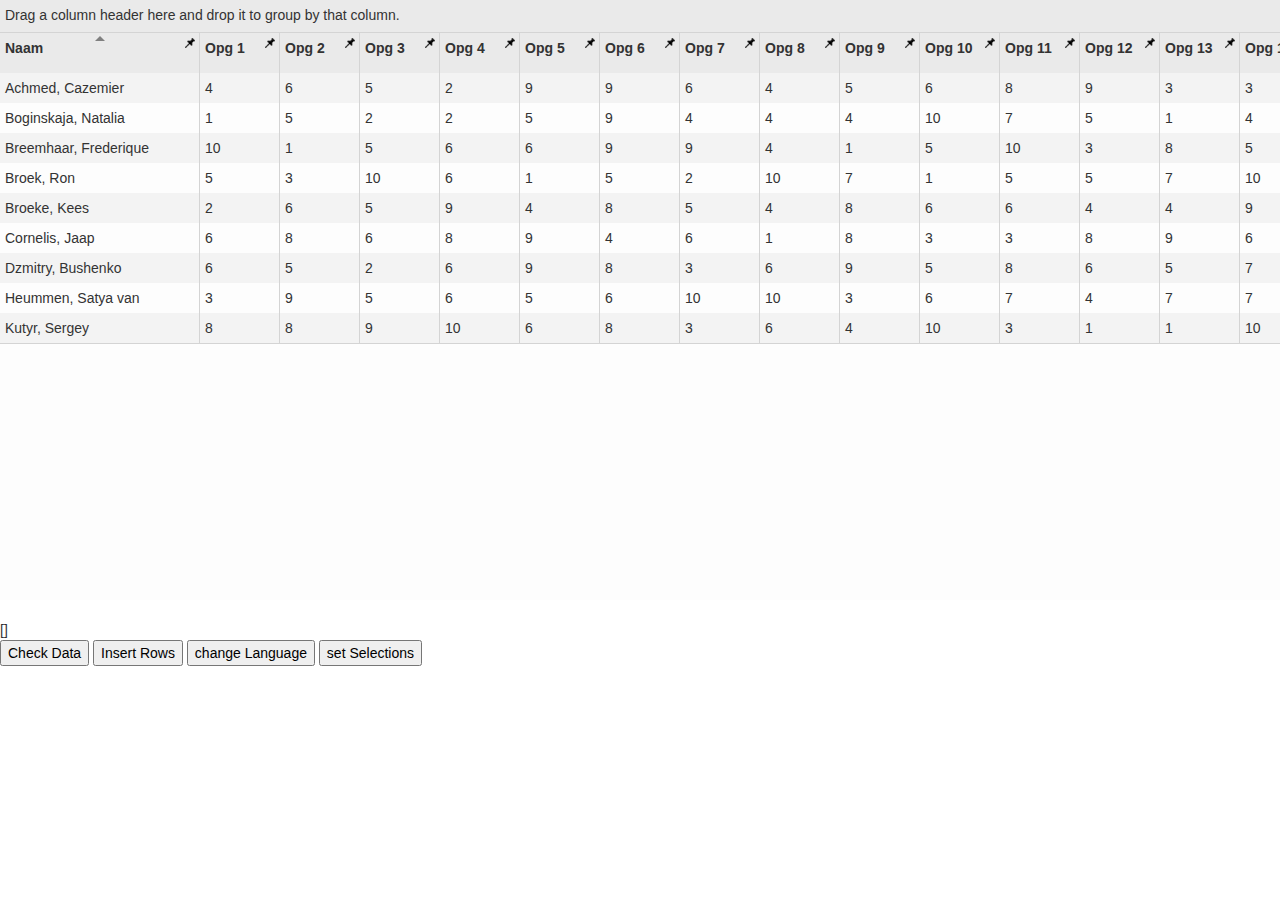
==== src/index.html @ a425b18a "initial commit" ====
<!DOCTYPE html>
<html>
<head>
    <meta charset="utf-8" />
    <title>ng-grid workbench</title>
    <link rel="stylesheet" type="text/css" href="css/lib/bootstrap.css" />
    <link rel="stylesheet" type="text/css" href="css/lib/ng-grid.css" />
    <script type="text/javascript" src="js/lib/jquery-1.9.1.js"></script>
    <script type="text/javascript" src="js/lib/jquery-ui-1.9.1.custom.min.js"></script>
    <script type="text/javascript" src="js/lib/angular.js"></script>
    <script type="text/javascript" src="js/lib/bootstrap.js"></script>
    <script type="text/javascript" src="js/lib/ng-grid.js"></script>
    <script type="text/javascript" src="js/main.js"></script>
    <script>
        angular.module('myApp',['ngGrid']);
    </script>
    <style type="text/css">
        .ngRow.selected {
          color: #ffffff;
          font-weight: bold;
          background-color: #76b617;
          background-image: -webkit-linear-gradient(top, #76b617, #638911);
          background-image: -moz-linear-gradient(top, #76b617, #638911);
          background-image: -o-linear-gradient(top, #76b617, #638911);
          background-image: -ms-linear-gradient(top, #76b617, #638911);
          background-image: linear-gradient(top, #76b617, #638911);
          -webkit-border-radius: 4px 4px 4px 4px;
          -moz-border-radius: 4px 4px 4px 4px;
          border-radius: 4px 4px 4px 4px;
        }
    </style>
</head>
    <body ng-app="myApp" ng-controller="userController" >
        <div id="parent">
            <div style="width: 1600px; height: 600px;" class="table"  ng-grid="gridOptions">
            </div>    
        </div>
        <div>{{mySelections | json}}</div>
        <button ng-click="checkData()">Check Data</button>
        <button ng-click="Add()">Insert Rows</button>
        <button ng-click="changeLang()">change Language</button>
        <button ng-click="setSelection()">set Selections</button>
    </body>
</html>
---- src/css/lib/ng-grid.css ----
.ngGrid {
  background-color: #fdfdfd;
}
.ngGrid input[type="checkbox"] {
  margin: 0;
  padding: 0;
}
.ngGrid input {
  vertical-align: top;
}
.ngGrid.unselectable {
  -moz-user-select: none;
  -khtml-user-select: none;
  -webkit-user-select: none;
  -o-user-select: none;
  user-select: none;
}
.ngViewport {
  overflow: auto;
  min-height: 20px;
}
.ngViewport:focus {
  outline: none;
}
.ngCanvas {
  position: relative;
}
.ngVerticalBar {
  position: absolute;
  right: 0;
  width: 0;
}
.ngVerticalBarVisible {
  width: 1px;
  background-color: #d4d4d4;
}
.ngHeaderContainer {
  position: relative;
  overflow: hidden;
  font-weight: bold;
  background-color: inherit;
}
.ngHeaderCell {
  position: absolute;
  top: 0;
  bottom: 0;
  background-color: inherit;
}
.ngHeaderCell.pinned {
  z-index: 1;
}
.ngHeaderSortColumn {
  position: absolute;
  overflow: hidden;
}
.ngTopPanel {
  position: relative;
  z-index: 1;
  background-color: #eaeaea;
  border-bottom: 1px solid #d4d4d4;
}
.ngSortButtonDown {
  position: absolute;
  top: 3px;
  left: 0;
  right: 0;
  margin-left: auto;
  margin-right: auto;
  border-color: gray transparent;
  border-style: solid;
  border-width: 0 5px 5px 5px;
  height: 0;
  width: 0;
}
.ngNoSort {
  cursor: default;
}
.ngHeaderButton {
  position: absolute;
  right: 2px;
  top: 8px;
  -moz-border-radius: 50%;
  -webkit-border-radius: 50%;
  border-radius: 50%;
  width: 14px;
  height: 14px;
  z-index: 1;
  background-color: #9fbbb4;
  cursor: pointer;
}
.ngSortButtonUp {
  position: absolute;
  top: 3px;
  left: 0;
  right: 0;
  margin-left: auto;
  margin-right: auto;
  border-color: gray transparent;
  border-style: solid;
  border-width: 5px 5px 0 5px;
  height: 0;
  width: 0;
}
.ngHeaderScroller {
  position: absolute;
  background-color: inherit;
}
.ngSortPriority {
  position: absolute;
  top: -5px;
  left: 1px;
  font-size: 6pt;
  font-weight: bold;
}
.ngHeaderGrip {
  cursor: col-resize;
  width: 10px;
  right: -5px;
  top: 0;
  height: 100%;
  position: absolute;
  background-color: transparent;
}
.ngHeaderText {
  padding: 5px;
  -moz-box-sizing: border-box;
  -webkit-box-sizing: border-box;
  box-sizing: border-box;
  white-space: nowrap;
  -ms-text-overflow: ellipsis;
  -o-text-overflow: ellipsis;
  text-overflow: ellipsis;
  overflow: hidden;
}
.ngHeaderButtonArrow {
  position: absolute;
  top: 4px;
  left: 3px;
  width: 0;
  height: 0;
  border-style: solid;
  border-width: 6.5px 4.5px 0 4.5px;
  border-color: #4d4d4d transparent transparent transparent;
}
.ngPinnedIcon {
  background-image: url([data-uri]);
  background-repeat: no-repeat;
  position: absolute;
  right: 5px;
  top: 5px;
  height: 10px;
  width: 10px;
}
.ngUnPinnedIcon {
  background-image: url([data-uri]);
  background-repeat: no-repeat;
  position: absolute;
  height: 10px;
  width: 10px;
  right: 5px;
  top: 5px;
}
.ngColMenu {
  right: 2px;
  padding: 5px;
  top: 25px;
  -moz-border-radius: 3px;
  -webkit-border-radius: 3px;
  border-radius: 3px;
  background-color: #bdd0cb;
  position: absolute;
  border: 2px solid #d4d4d4;
  z-index: 1;
}
.ngColListCheckbox {
  position: relative;
  right: 3px;
  top: 4px;
}
.ngColList {
  list-style-type: none;
}
.ngColListItem {
  position: relative;
  right: 17px;
  top: 2px;
  white-space: nowrap;
}
.ngMenuText {
  position: relative;
  top: 2px;
  left: 2px;
}
.ngGroupPanel {
  background-color: #eaeaea;
  overflow: hidden;
  border-bottom: 1px solid #d4d4d4;
}
.ngGroupPanelDescription {
  margin-top: 5px;
  margin-left: 5px;
}
.ngGroupList {
  list-style-type: none;
  margin: 0;
  padding: 0;
}
.ngAggHeader {
  position: absolute;
  border: none;
}
.ngGroupElement {
  float: left;
  height: 100%;
  width: 100%;
}
.ngGroupIcon {
  background-image: url([data-uri]);
  background-repeat: no-repeat;
  height: 15px;
  width: 15px;
  position: absolute;
  right: -2px;
  top: 2px;
}
.ngGroupedByIcon {
  background-image: url([data-uri]);
  background-repeat: no-repeat;
  height: 15px;
  width: 15px;
  position: absolute;
  right: -2px;
  top: 2px;
}
.ngGroupName {
  background-color: #fdfdfd;
  border: 1px solid #d4d4d4;
  padding: 3px 10px;
  float: left;
  margin-left: 0;
  margin-top: 2px;
  -moz-border-radius: 3px;
  -webkit-border-radius: 3px;
  border-radius: 3px;
  font-weight: bold;
}
.ngGroupArrow {
  width: 0;
  height: 0;
  border-top: 6px solid transparent;
  border-bottom: 6px solid transparent;
  border-left: 6px solid black;
  margin-top: 10px;
  margin-left: 5px;
  margin-right: 5px;
  float: right;
}
.ngGroupingNumber {
  position: absolute;
  right: -10px;
  top: -2px;
}
.ngAggArrowCollapsed {
  position: absolute;
  left: 8px;
  bottom: 10px;
  width: 0;
  height: 0;
  border-style: solid;
  border-width: 5px 0 5px 8.7px;
  border-color: transparent transparent transparent #000000;
}
.ngGroupItem {
  float: left;
}
.ngGroupItem:first-child {
  margin-left: 2px;
}
.ngRemoveGroup {
  width: 5px;
  -moz-opacity: 0.4;
  opacity: 0.4;
  margin-top: -1px;
  margin-left: 5px;
}
.ngRemoveGroup:hover {
  color: black;
  text-decoration: none;
  cursor: pointer;
  -moz-opacity: 0.7;
  opacity: 0.7;
}
.ngAggArrowExpanded {
  position: absolute;
  left: 8px;
  bottom: 10px;
  width: 0;
  height: 0;
  border-style: solid;
  border-width: 0 0 9px 9px;
  border-color: transparent transparent #000000 transparent;
}
.ngAggregate {
  position: absolute;
  background-color: #c9dde1;
  border-bottom: 1px solid beige;
  overflow: hidden;
  top: 0;
  bottom: 0;
  right: -1px;
  left: 0;
}
.ngAggregateText {
  position: absolute;
  left: 27px;
  top: 5px;
  line-height: 20px;
  white-space: nowrap;
}
.ngRow {
  position: absolute;
  border-bottom: 1px solid #d4d4d4;
}
.ngRow.odd {
  background-color: #fdfdfd;
}
.ngRow.even {
  background-color: #f3f3f3;
}
.ngRow.selected {
  background-color: #c9dde1;
}
.ngCell {
  overflow: hidden;
  position: absolute;
  top: 0;
  bottom: 0;
  background-color: inherit;
}
.ngCell.pinned {
  z-index: 1;
}
.ngCellText {
  padding: 5px;
  -moz-box-sizing: border-box;
  -webkit-box-sizing: border-box;
  box-sizing: border-box;
  white-space: nowrap;
  -ms-text-overflow: ellipsis;
  -o-text-overflow: ellipsis;
  text-overflow: ellipsis;
  overflow: hidden;
}
.ngSelectionCell {
  margin-top: 9px;
  margin-left: 6px;
}
.ngSelectionHeader {
  position: absolute;
  top: 11px;
  left: 6px;
}
.ngCellElement:focus {
  outline: 0;
  background-color: #b3c4c7;
}
.ngRow.canSelect {
  cursor: pointer;
}
.ngSelectionCheckbox {
  margin-top: 9px;
  margin-left: 6px;
}
.ngFooterPanel {
  background-color: #eaeaea;
  padding: 0;
  border-top: 1px solid #d4d4d4;
  position: relative;
}
.nglabel {
  display: block;
  float: left;
  font-weight: bold;
  padding-right: 5px;
}
.ngTotalSelectContainer {
  float: left;
  margin: 5px;
  margin-top: 7px;
}
.ngFooterSelectedItems {
  padding: 2px;
}
.ngFooterTotalItems.ngnoMultiSelect {
  padding: 0 !important;
}
.ngPagerFirstBar {
  width: 10px;
  border-left: 2px solid #4d4d4d;
  margin-top: -6px;
  height: 12px;
  margin-left: -3px;
}
.ngPagerButton {
  height: 25px;
  min-width: 26px;
}
.ngPagerFirstTriangle {
  width: 0;
  height: 0;
  border-style: solid;
  border-width: 5px 8.7px 5px 0;
  border-color: transparent #4d4d4d transparent transparent;
  margin-left: 2px;
}
.ngPagerNextTriangle {
  margin-left: 1px;
}
.ngPagerPrevTriangle {
  margin-left: 0;
}
.ngPagerLastTriangle {
  width: 0;
  height: 0;
  border-style: solid;
  border-width: 5px 0 5px 8.7px;
  border-color: transparent transparent transparent #4d4d4d;
  margin-left: -1px;
}
.ngPagerLastBar {
  width: 10px;
  border-left: 2px solid #4d4d4d;
  margin-top: -6px;
  height: 12px;
  margin-left: 1px;
}
.ngFooterTotalItems {
  padding: 2px;
}
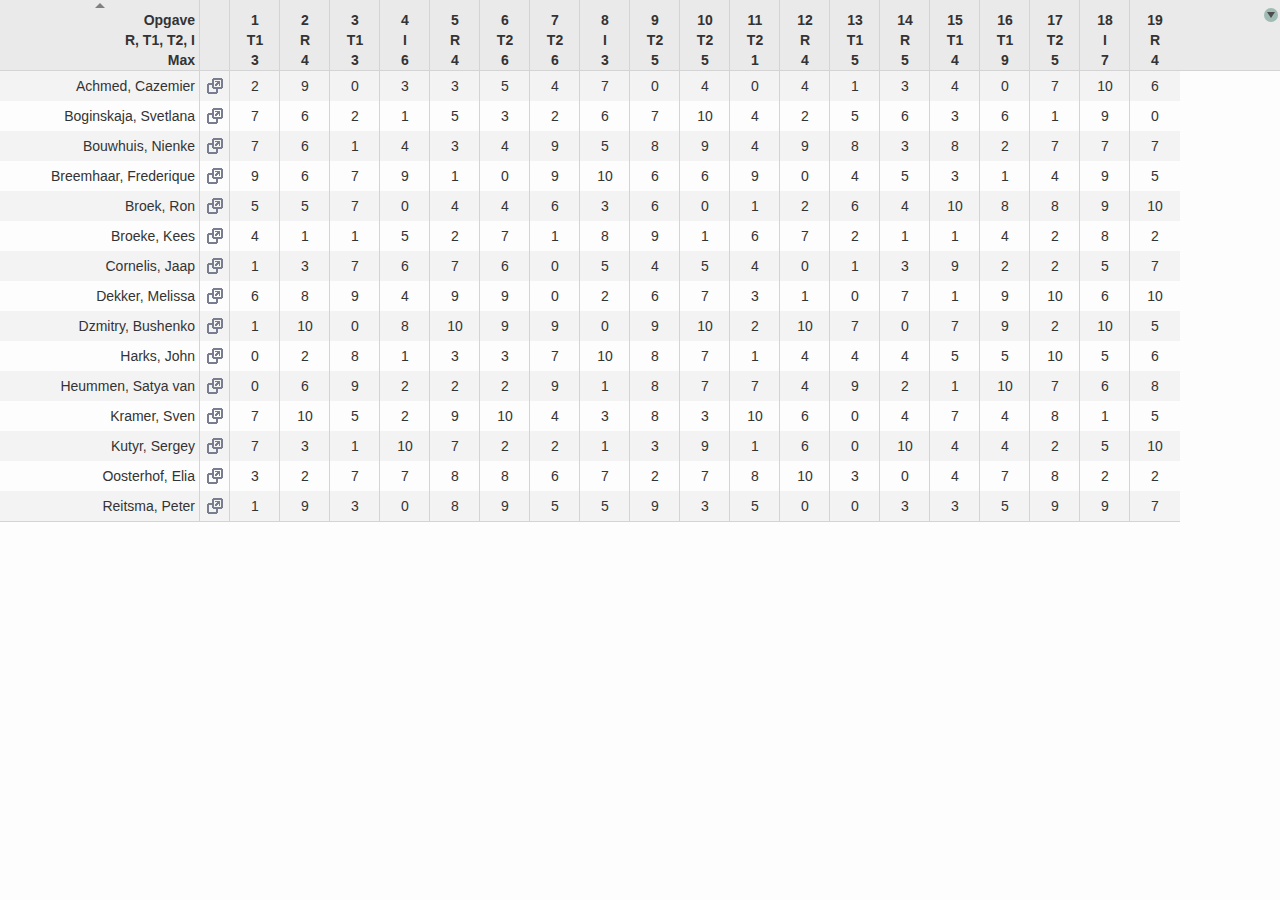
==== commit 8b457868: "added wizard button" ====
--- a/src/index.html
+++ b/src/index.html
@@ -5,6 +5,7 @@
     <title>ng-grid workbench</title>
     <link rel="stylesheet" type="text/css" href="css/lib/bootstrap.css" />
     <link rel="stylesheet" type="text/css" href="css/lib/ng-grid.css" />
+    <link rel="stylesheet" type="text/css" href="css/rtti.css" />
     <script type="text/javascript" src="js/lib/jquery-1.9.1.js"></script>
     <script type="text/javascript" src="js/lib/jquery-ui-1.9.1.custom.min.js"></script>
     <script type="text/javascript" src="js/lib/angular.js"></script>
@@ -32,7 +33,7 @@
 </head>
     <body ng-app="myApp" ng-controller="userController" >
         <div id="parent">
-            <div style="width: 1600px; height: 600px;" class="table"  ng-grid="gridOptions">
+            <div style="position: absolute;  left: 0; right: 0; top: 0; bottom: 0; overflow: hidden" class="gridStyle"  ng-grid="gridOptions">
             </div>    
         </div>
         <div>{{mySelections | json}}</div>
--- a/src/css/lib/ng-grid.css
+++ b/src/css/lib/ng-grid.css
@@ -122,16 +122,22 @@
   background-color: transparent;
 }
 .ngHeaderText {
-  padding: 5px;
+  padding: 10px 5px 5px 5px;
   -moz-box-sizing: border-box;
   -webkit-box-sizing: border-box;
   box-sizing: border-box;
-  white-space: nowrap;
+  /* white-space: nowrap; */
   -ms-text-overflow: ellipsis;
   -o-text-overflow: ellipsis;
   text-overflow: ellipsis;
   overflow: hidden;
-}
+  text-align: center;
+}
+
+.colt0 {
+  text-align: right;
+}
+
 .ngHeaderButtonArrow {
   position: absolute;
   top: 4px;
@@ -336,6 +342,7 @@
   top: 0;
   bottom: 0;
   background-color: inherit;
+  text-align: center;
 }
 .ngCell.pinned {
   z-index: 1;
--- a/src/css/rtti.css
+++ b/src/css/rtti.css
@@ -0,0 +1,5 @@
+.wizardCell {
+   background-image: url('img/popup.png');
+   background-repeat:no-repeat;
+   background-position:center; 
+}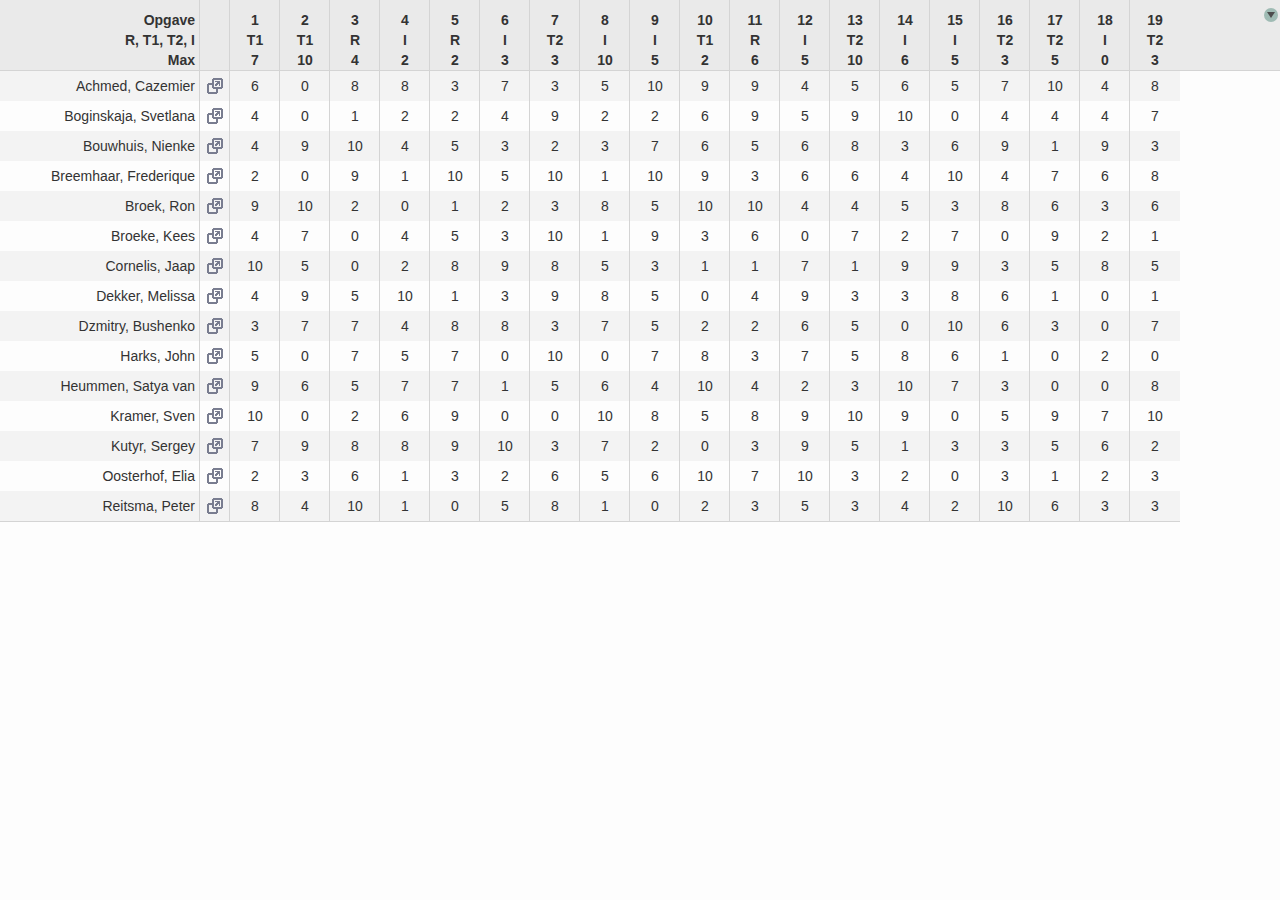
==== commit 09540737: "refactored and created wizard template" ====
--- a/src/index.html
+++ b/src/index.html
@@ -2,44 +2,20 @@
 <html>
 <head>
     <meta charset="utf-8" />
-    <title>ng-grid workbench</title>
+    <title>RTTI Online</title>
     <link rel="stylesheet" type="text/css" href="css/lib/bootstrap.css" />
     <link rel="stylesheet" type="text/css" href="css/lib/ng-grid.css" />
     <link rel="stylesheet" type="text/css" href="css/rtti.css" />
-    <script type="text/javascript" src="js/lib/jquery-1.9.1.js"></script>
-    <script type="text/javascript" src="js/lib/jquery-ui-1.9.1.custom.min.js"></script>
-    <script type="text/javascript" src="js/lib/angular.js"></script>
-    <script type="text/javascript" src="js/lib/bootstrap.js"></script>
-    <script type="text/javascript" src="js/lib/ng-grid.js"></script>
-    <script type="text/javascript" src="js/main.js"></script>
-    <script>
-        angular.module('myApp',['ngGrid']);
-    </script>
-    <style type="text/css">
-        .ngRow.selected {
-          color: #ffffff;
-          font-weight: bold;
-          background-color: #76b617;
-          background-image: -webkit-linear-gradient(top, #76b617, #638911);
-          background-image: -moz-linear-gradient(top, #76b617, #638911);
-          background-image: -o-linear-gradient(top, #76b617, #638911);
-          background-image: -ms-linear-gradient(top, #76b617, #638911);
-          background-image: linear-gradient(top, #76b617, #638911);
-          -webkit-border-radius: 4px 4px 4px 4px;
-          -moz-border-radius: 4px 4px 4px 4px;
-          border-radius: 4px 4px 4px 4px;
-        }
-    </style>
 </head>
-    <body ng-app="myApp" ng-controller="userController" >
-        <div id="parent">
-            <div style="position: absolute;  left: 0; right: 0; top: 0; bottom: 0; overflow: hidden" class="gridStyle"  ng-grid="gridOptions">
-            </div>    
-        </div>
-        <div>{{mySelections | json}}</div>
-        <button ng-click="checkData()">Check Data</button>
-        <button ng-click="Add()">Insert Rows</button>
-        <button ng-click="changeLang()">change Language</button>
-        <button ng-click="setSelection()">set Selections</button>
+    <body ng-app="rttiApp">
+        <div ng-view></div>
+         
+        <script type="text/javascript" src="js/lib/jquery-1.9.1.js"></script>
+        <script type="text/javascript" src="js/lib/jquery-ui-1.9.1.custom.min.js"></script>
+        <script type="text/javascript" src="js/lib/angular.js"></script>
+        <script type="text/javascript" src="js/lib/bootstrap.js"></script>
+        <script type="text/javascript" src="js/lib/ng-grid.js"></script>
+        <script type="text/javascript" src="js/main.js"></script>
+
     </body>
 </html>--- a/src/css/rtti.css
+++ b/src/css/rtti.css
@@ -2,4 +2,18 @@
    background-image: url('img/popup.png');
    background-repeat:no-repeat;
    background-position:center; 
+}
+
+.ngRow.selected {
+          color: #ffffff;
+          font-weight: bold;
+          background-color: #76b617;
+          background-image: -webkit-linear-gradient(top, #76b617, #638911);
+          background-image: -moz-linear-gradient(top, #76b617, #638911);
+          background-image: -o-linear-gradient(top, #76b617, #638911);
+          background-image: -ms-linear-gradient(top, #76b617, #638911);
+          background-image: linear-gradient(top, #76b617, #638911);
+          -webkit-border-radius: 4px 4px 4px 4px;
+          -moz-border-radius: 4px 4px 4px 4px;
+          border-radius: 4px 4px 4px 4px;
 }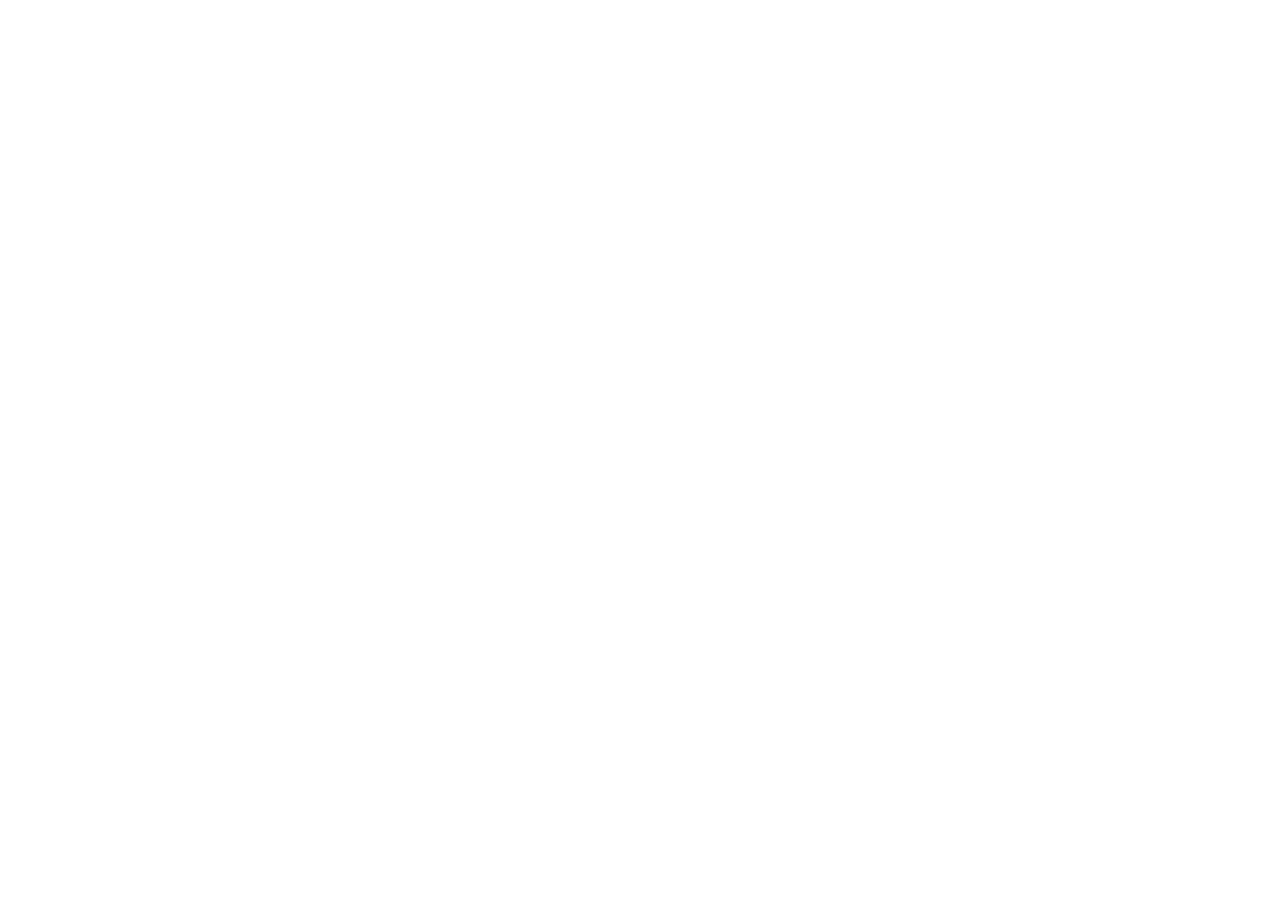
==== commit 2d510b7f: "added wizard, first version" ====
--- a/src/index.html
+++ b/src/index.html
@@ -3,19 +3,21 @@
 <head>
     <meta charset="utf-8" />
     <title>RTTI Online</title>
-    <link rel="stylesheet" type="text/css" href="css/lib/bootstrap.css" />
+    <link rel="stylesheet" type="text/css" href="css/lib/bootstrap.min.css">
     <link rel="stylesheet" type="text/css" href="css/lib/ng-grid.css" />
     <link rel="stylesheet" type="text/css" href="css/rtti.css" />
 </head>
     <body ng-app="rttiApp">
-        <div ng-view></div>
+
+       <div ng-view></div>
          
-        <script type="text/javascript" src="js/lib/jquery-1.9.1.js"></script>
-        <script type="text/javascript" src="js/lib/jquery-ui-1.9.1.custom.min.js"></script>
-        <script type="text/javascript" src="js/lib/angular.js"></script>
-        <script type="text/javascript" src="js/lib/bootstrap.js"></script>
-        <script type="text/javascript" src="js/lib/ng-grid.js"></script>
-        <script type="text/javascript" src="js/main.js"></script>
+       <script type="text/javascript" src="js/lib/jquery-1.9.1.js"></script>
+       <script type="text/javascript" src="js/lib/jquery-ui-1.9.1.custom.min.js"></script>
+       <script type="text/javascript" src="js/lib/angular.js"></script>
+       <script type="text/javascript" src="js/lib/ui-bootstrap-tpls-0.10.0.min"></script>
+       <script type="text/javascript" src="js/lib/bootstrap.min.js"></script>
+       <script type="text/javascript" src="js/lib/ng-grid.js"></script>
+       <script type="text/javascript" src="js/main.js"></script>
 
     </body>
 </html>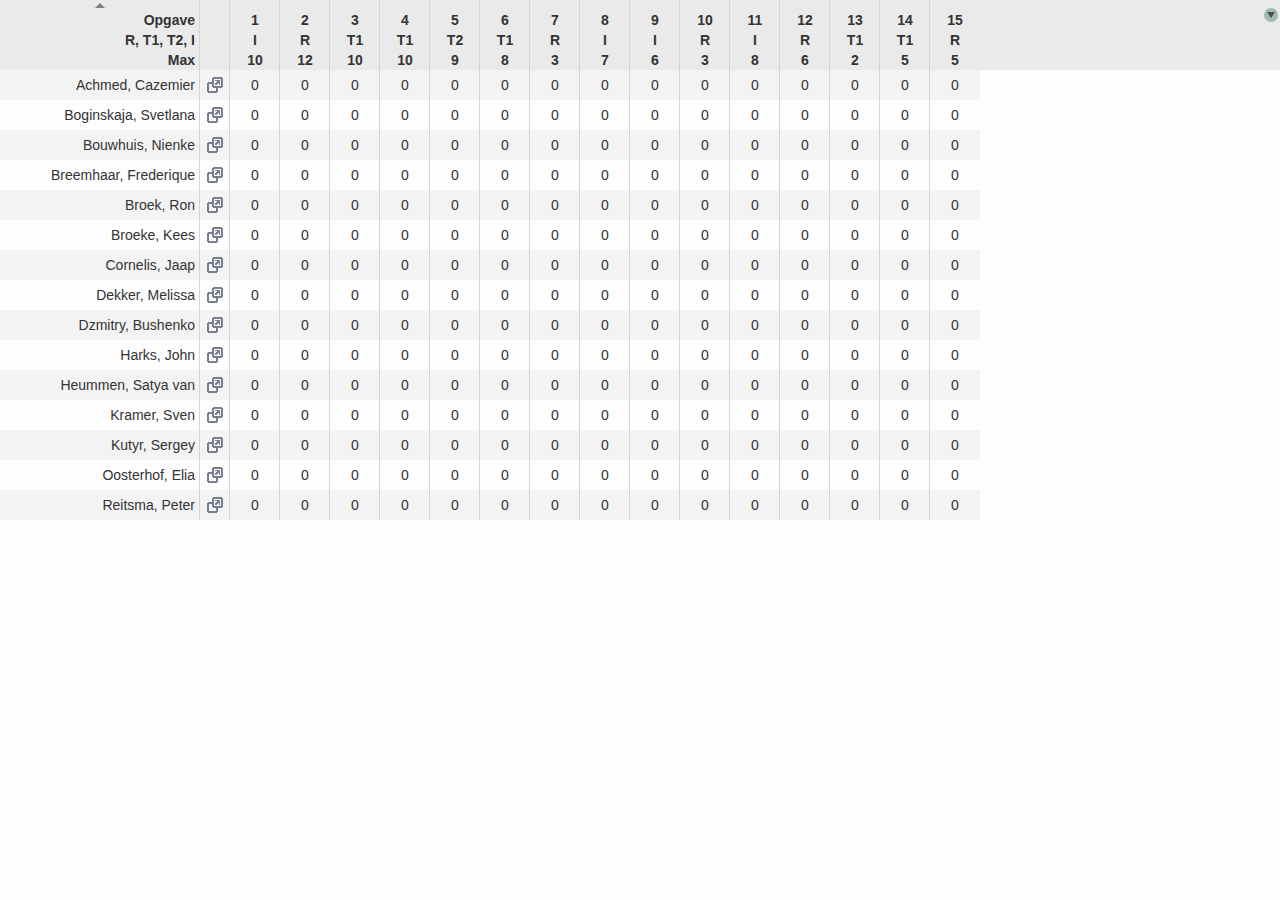
==== commit 485eb3c8: "added keypress support" ====
--- a/src/index.html
+++ b/src/index.html
@@ -3,7 +3,7 @@
 <head>
     <meta charset="utf-8" />
     <title>RTTI Online</title>
-    <link rel="stylesheet" type="text/css" href="css/lib/bootstrap.min.css">
+    <link rel="stylesheet" type="text/css" href="css/lib/bootstrap.css">
     <link rel="stylesheet" type="text/css" href="css/lib/ng-grid.css" />
     <link rel="stylesheet" type="text/css" href="css/rtti.css" />
 </head>
@@ -14,7 +14,7 @@
        <script type="text/javascript" src="js/lib/jquery-1.9.1.js"></script>
        <script type="text/javascript" src="js/lib/jquery-ui-1.9.1.custom.min.js"></script>
        <script type="text/javascript" src="js/lib/angular.js"></script>
-       <script type="text/javascript" src="js/lib/ui-bootstrap-tpls-0.10.0.min"></script>
+       <script type="text/javascript" src="js/lib/ui-bootstrap-tpls-0.10.0.min.js"></script>
        <script type="text/javascript" src="js/lib/bootstrap.min.js"></script>
        <script type="text/javascript" src="js/lib/ng-grid.js"></script>
        <script type="text/javascript" src="js/main.js"></script>
--- a/src/css/rtti.css
+++ b/src/css/rtti.css
@@ -5,15 +5,41 @@
 }
 
 .ngRow.selected {
-          color: #ffffff;
-          font-weight: bold;
-          background-color: #76b617;
-          background-image: -webkit-linear-gradient(top, #76b617, #638911);
-          background-image: -moz-linear-gradient(top, #76b617, #638911);
-          background-image: -o-linear-gradient(top, #76b617, #638911);
-          background-image: -ms-linear-gradient(top, #76b617, #638911);
-          background-image: linear-gradient(top, #76b617, #638911);
-          -webkit-border-radius: 4px 4px 4px 4px;
-          -moz-border-radius: 4px 4px 4px 4px;
-          border-radius: 4px 4px 4px 4px;
-}+    color: #ffffff;
+    font-weight: bold;
+    background-color: #76b617;
+    background-image: -webkit-linear-gradient(top, #76b617, #638911);
+    background-image: -moz-linear-gradient(top, #76b617, #638911);
+    background-image: -o-linear-gradient(top, #76b617, #638911);
+    background-image: -ms-linear-gradient(top, #76b617, #638911);
+    background-image: linear-gradient(top, #76b617, #638911);
+    -webkit-border-radius: 4px 4px 4px 4px;
+    -moz-border-radius: 4px 4px 4px 4px;
+    border-radius: 4px 4px 4px 4px;
+}
+
+.btn-big {
+    width: 50px;
+    margin: 10px;
+    font-size: 24px;
+}
+
+.first-column {
+  width: 40%;
+  float: left;
+}
+
+.second-column {
+  width: 40%;
+  float: right;
+}
+
+.ngRow.selected {
+  color: #000;
+}
+
+@media (min-width: 768px) {
+   .modal-dialog {
+    width: 900px;
+}
+}
